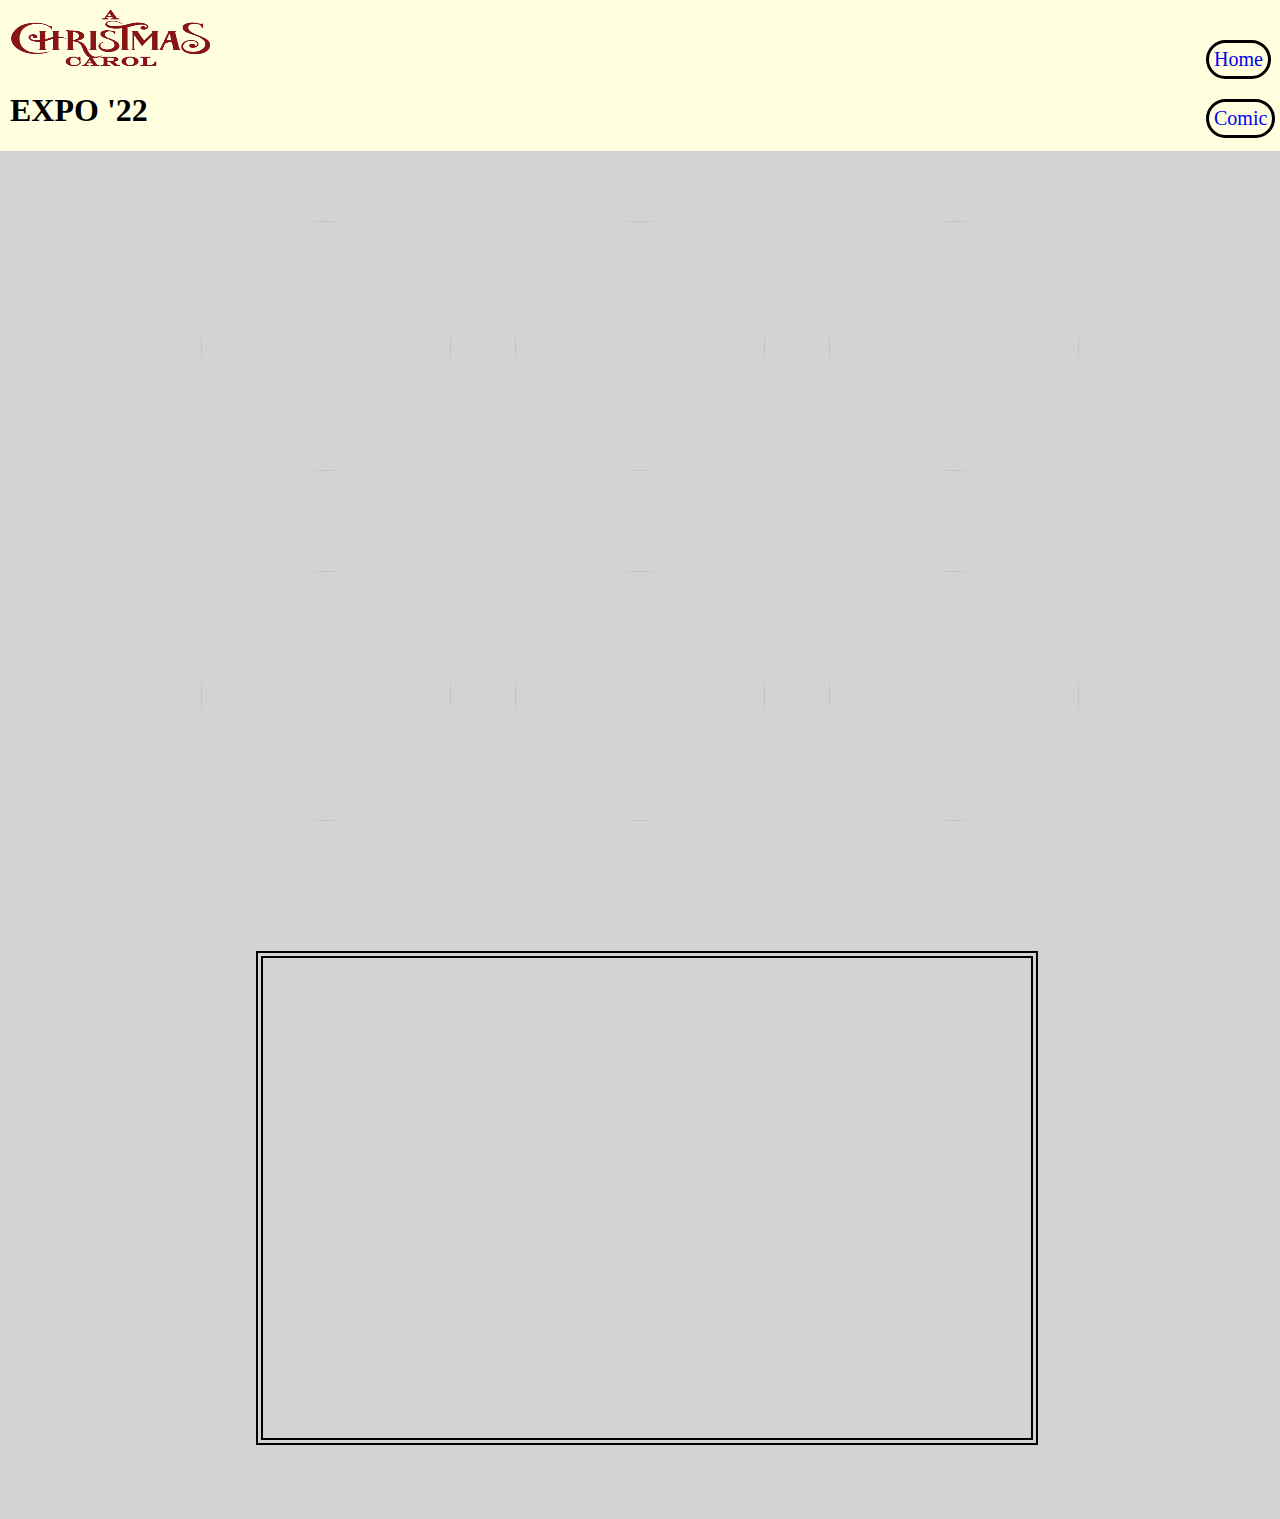
==== galeria.html @ 51d86608 "Add files via upload" ====
<!DOCTYPE html>
<html lang="en">

<head>
    <meta charset="UTF-8">
    <meta http-equiv="X-UA-Compatible" content="IE=edge">
    <meta name="viewport" content="width=device-width, initial-scale=1.0">
    <title>A Xmas Carol</title>
    <link rel="stylesheet" href="style-galeria.css">
    <link rel="icon" href="favicon.ico">
</head>

<body>

<!--Menu de Inicio'inicio-->

<div  class="titulo">
    
    <div class="celda-titulo">
        <img class="logo" src="Christmas-Carol-PNG-HD.png" alt="">
        <h1>EXPO '22</h1>
    </div>

    <div class="celda-botones">
        <a href="index.html" class="informacion links-h config-links"> Home </a>
        <a href="galeria.html" class="informacion links-h config-links"> Comic</a>
    </div>

</div>
<!--Menu de Inicio'fin-->


<!--Galeria de Imagenes'inicio-->

<div class="galeria imagenes:hover">
    <img class="imagenes" src="" alt="">
    <img class="imagenes" src="" alt="">
    <img class="imagenes" src="" alt="">
</div>

<div class="galeria">
    <img class="imagenes" src="" alt="">
    <img class="imagenes" src="" alt="">
    <img class="imagenes" src="" alt="">
</div>
<iframe class="video" width="60%" height="480" src="https://www.youtube.com/embed/nsZSy6ocM48" frameborder="0" allow="accelerometer; autoplay; clipboard-write; encrypted-media; gyroscope;" allowfullscreen></iframe>
    <!--Galeria de Imagenes'fin-->
 

</body> 
</html>
---- style-galeria.css ----
body{
    margin: 0px;
    padding-top: 0px;
    top: 0px;
    left: 0;
    background-color: lightgray;
}

.logo{
    width: 200px;
    height: 57px;
}
.titulo{
    background-color: lightyellow;
    width: 100%;
    margin: 0px;
    padding: 0;
    border: 0;
}


/* Menu de inicio'inicio*/

.informacion{
    font-size: 20px;
    display: inline-block;
    border-width: 3px;
    border-radius: 40px;
    border-color: black;
    border-style: solid;
    padding: 5px;
    margin: 10px;
}

.celda-titulo{
    text-align: left;
    display: inline-block;
    margin: 0;
    width: fit-content;
    border: 0;
    padding-top: 10px;
    padding-left: 10px;
}

.celda-botones{
    margin-top: 20px;
    margin-right: 10px;
    float: right;
    display: inline-block;
    width: 90%;
    border: 0;
    padding-top: 10px;
    padding-left: 10px;
    width: 74px;
}

.links-h:hover{
    background-color: lightsalmon;
    transform: scale(0.93);
}

.config-links{
    text-decoration: none;
    padding: 5px;
}
/* Menu de inicio'fin*/


/*Galeria de Imagenes'inicio*/
.presentacion-vg{
    width: 100%;
    height: 790px;
}

.texto-galeria{
    text-align: center;
    background-color: lightpink;
    width: 800px;
    padding: 10px;
    margin-top: 100px;
    margin-left: auto;
    margin-right: auto;
    border-width: 2px;
    border-style: solid;
}

.imagenes{
    width: 250px;
    height: 250px;
    border-radius: 200px;
    margin: 30px;
}
.galeria{
    width: 100%;
    display: inline-block;
    text-align: center;
    margin-top: 40px;
}

.imagenes:hover{
    transform: scale(0.93);
    transition-duration: 300ms;
    transition-delay: 200ms;
    transition-property: all 200ms;

}

.video:hover{
    transform: scale(0.93);
    transition-duration: 300ms;
    transition-delay: 200ms;
    transition-property: all 200ms;
}

.video{
    margin-top: 100px;
    border: 7px;
    border-style: double;
    border-color: black;
    margin-left: 20%;
    margin-bottom: 70px;

}
/*Galeria de Imagenes*/
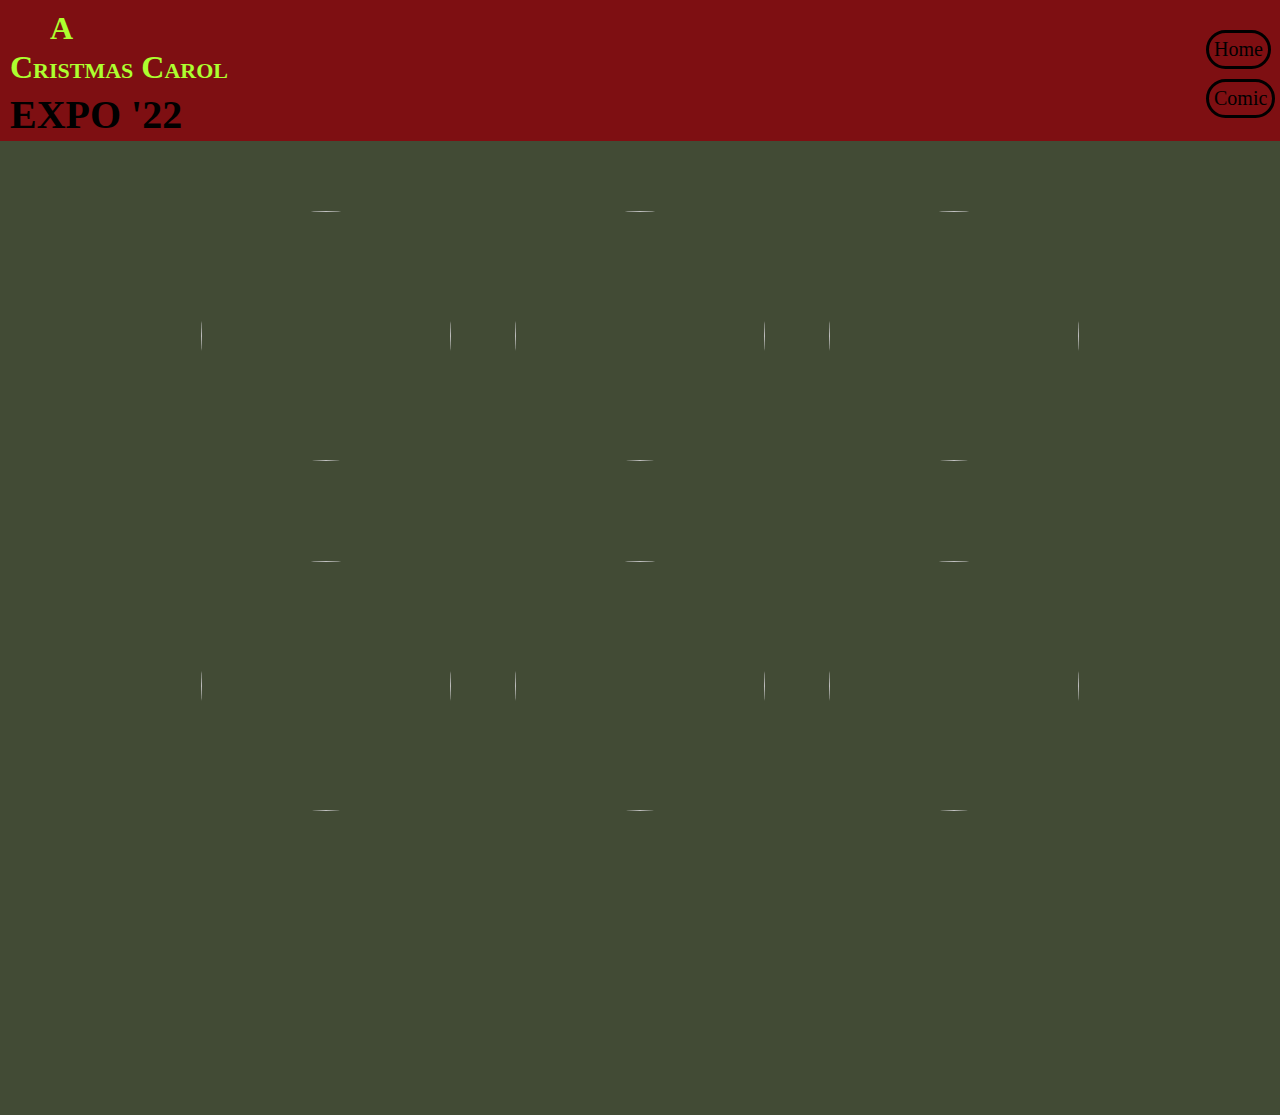
==== commit 0e441112: "Pagina lista" ====
--- a/galeria.html
+++ b/galeria.html
@@ -17,13 +17,14 @@
 <div  class="titulo">
     
     <div class="celda-titulo">
-        <img class="logo" src="Christmas-Carol-PNG-HD.png" alt="">
-        <h1>EXPO '22</h1>
+        <h1 class="texto-titulo a">A</h1>
+        <h1 class="texto-titulo"> Cristmas Carol</h1>
+        <h1 class="texto-subtitulo">EXPO '22</h1>
     </div>
 
     <div class="celda-botones">
-        <a href="index.html" class="informacion links-h config-links"> Home </a>
-        <a href="galeria.html" class="informacion links-h config-links"> Comic</a>
+        <a href="index.html" class="informacion links-h config-links texto-botones"> Home </a>
+        <a href="galeria.html" class="informacion links-h config-links texto-botones"> Comic</a>
     </div>
 
 </div>
@@ -43,7 +44,7 @@
     <img class="imagenes" src="" alt="">
     <img class="imagenes" src="" alt="">
 </div>
-<iframe class="video" width="60%" height="480" src="https://www.youtube.com/embed/nsZSy6ocM48" frameborder="0" allow="accelerometer; autoplay; clipboard-write; encrypted-media; gyroscope;" allowfullscreen></iframe>
+<iframe width="270" height="270" src="https://www.youtube.com/embed/Bi1dGmT5B-g" title="YouTube video player" frameborder="0" allow="accelerometer; autoplay; clipboard-write; encrypted-media; gyroscope; picture-in-picture" allowfullscreen></iframe>
     <!--Galeria de Imagenes'fin-->
  
 
--- a/style-galeria.css
+++ b/style-galeria.css
@@ -3,21 +3,41 @@
     padding-top: 0px;
     top: 0px;
     left: 0;
-    background-color: lightgray;
+    background-color:  #424b35;
 }
 
 .logo{
     width: 200px;
     height: 57px;
 }
+
 .titulo{
-    background-color: lightyellow;
-    width: 100%;
+    background-color: #7e0f12;
+    width: auto;
     margin: 0px;
     padding: 0;
     border: 0;
 }
 
+.a{
+    margin-left: 40px;
+    margin-bottom: 0px;
+}
+
+.texto-titulo{
+    font-variant: small-caps;
+    margin-bottom: 2px;
+    margin-top: 0px;
+    width: fit-content;
+    color: greenyellow;
+}
+
+.texto-subtitulo{
+    color: black;
+    font-size: 40px;
+    margin-bottom: 3px;
+    margin-top: 5px;
+}
 
 /* Menu de inicio'inicio*/
 
@@ -29,7 +49,7 @@
     border-color: black;
     border-style: solid;
     padding: 5px;
-    margin: 10px;
+    margin-top: 10px;
 }
 
 .celda-titulo{
@@ -44,14 +64,15 @@
 
 .celda-botones{
     margin-top: 20px;
-    margin-right: 10px;
     float: right;
     display: inline-block;
     width: 90%;
     border: 0;
-    padding-top: 10px;
-    padding-left: 10px;
     width: 74px;
+}
+
+.texto-botones{
+    color: black;   
 }
 
 .links-h:hover{
@@ -121,4 +142,8 @@
     margin-bottom: 70px;
 
 }
+
+iframe{
+   margin-left: 15%;
+}
 /*Galeria de Imagenes*/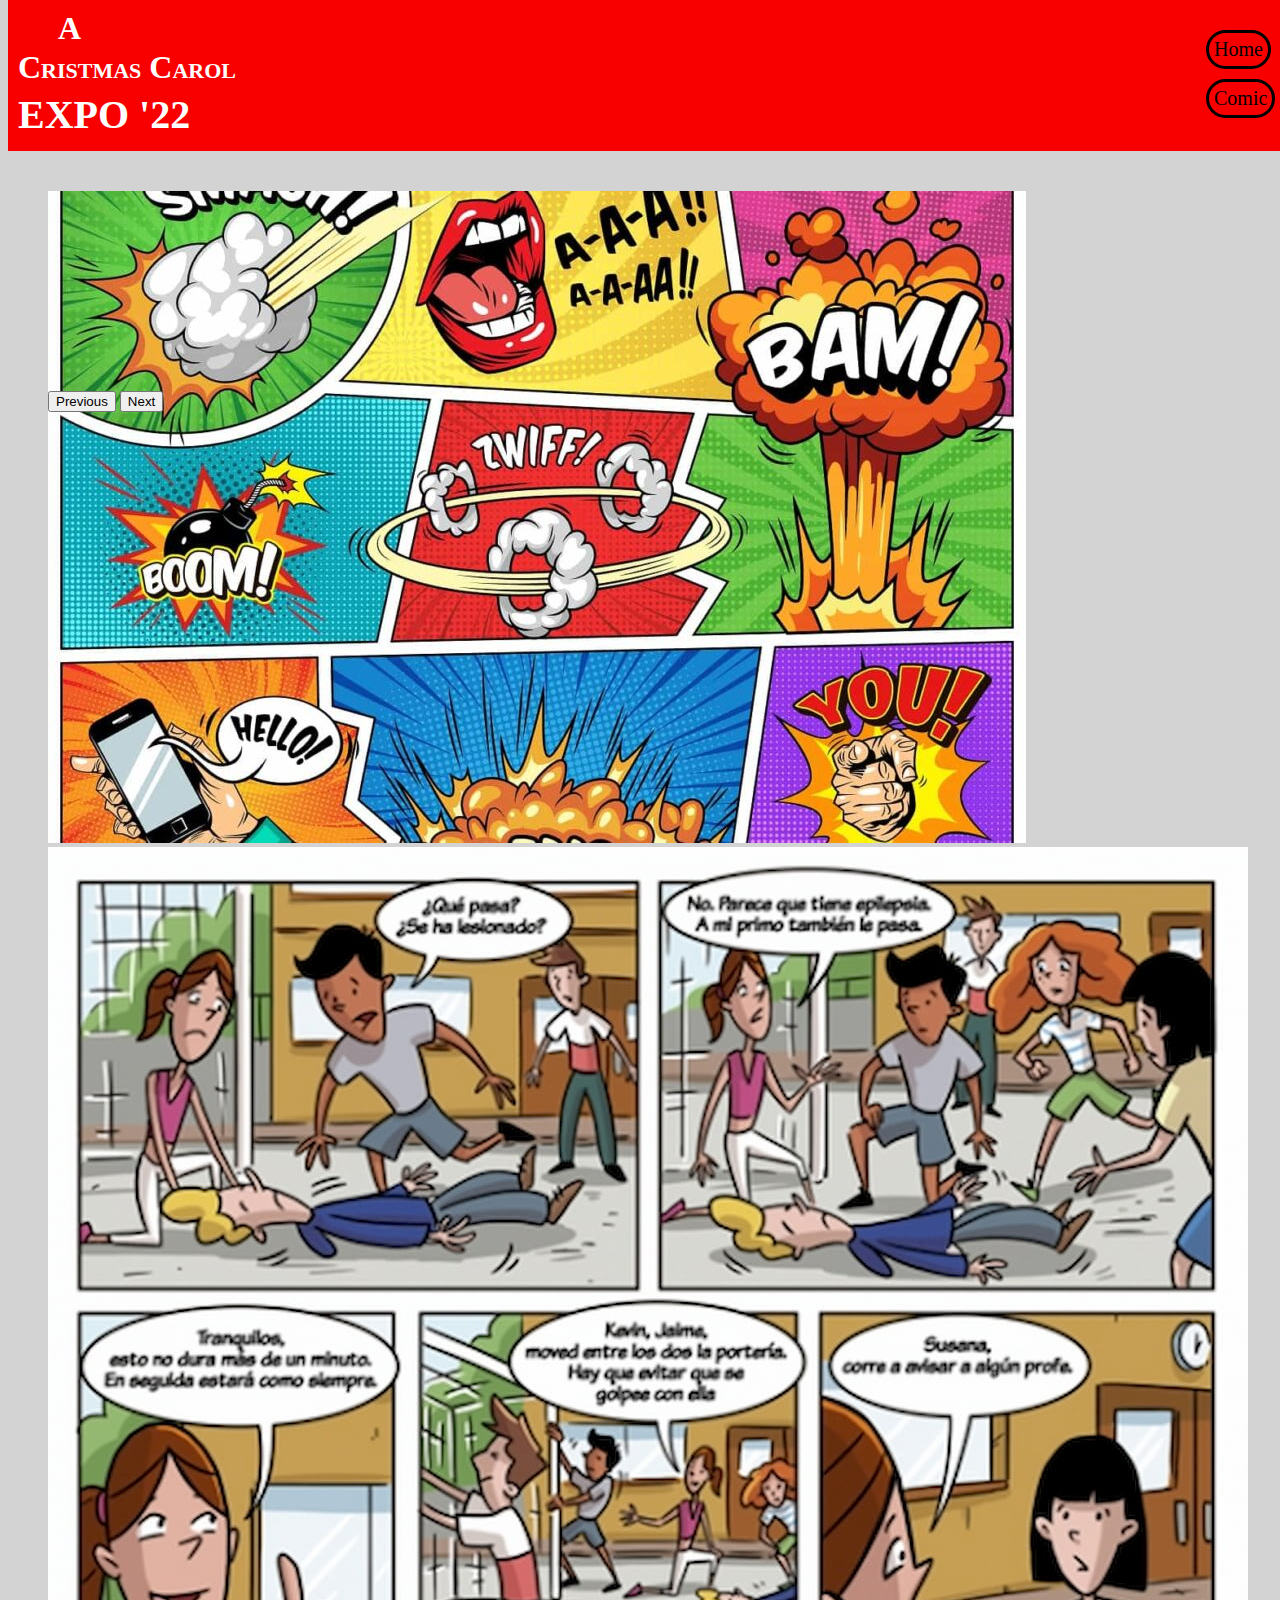
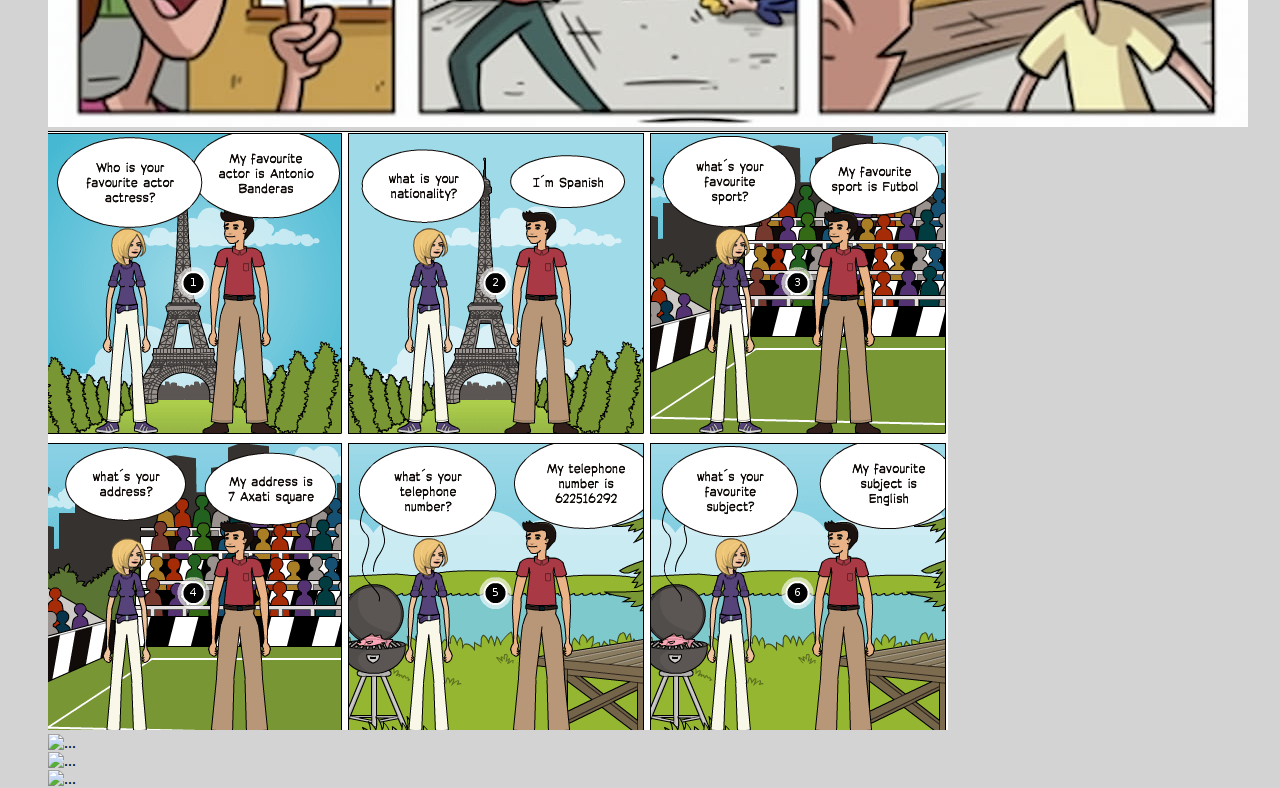
==== commit 18347343: "Merge c9c6cb9266f094cdf2e1cae994a113d698edcf43 into 51d86608cdfac45745935491c84798710d7944fa" ====
--- a/galeria.html
+++ b/galeria.html
@@ -6,6 +6,7 @@
     <meta http-equiv="X-UA-Compatible" content="IE=edge">
     <meta name="viewport" content="width=device-width, initial-scale=1.0">
     <title>A Xmas Carol</title>
+    <link href="https://cdn.jsdelivr.net/npm/bootstrap@5.2.1/dist/css/bootstrap.min.css" rel="stylesheet" integrity="sha384-iYQeCzEYFbKjA/T2uDLTpkwGzCiq6soy8tYaI1GyVh/UjpbCx/TYkiZhlZB6+fzT" crossorigin="anonymous">
     <link rel="stylesheet" href="style-galeria.css">
     <link rel="icon" href="favicon.ico">
 </head>
@@ -33,20 +34,51 @@
 
 <!--Galeria de Imagenes'inicio-->
 
-<div class="galeria imagenes:hover">
-    <img class="imagenes" src="" alt="">
-    <img class="imagenes" src="" alt="">
-    <img class="imagenes" src="" alt="">
+<div id="carouselExampleControls" class="carousel slide div-comic" data-bs-ride="carousel">
+    
+    <div class="carousel-inner imagenes-comic">
+
+      <div class="carousel-item active">
+        <img src="794-min-978x652.jpg" class="d-block w-100" alt="...">
+      </div>
+
+      <div class="carousel-item">
+        <img src="comic-recreo.jpg" class="d-block w-100" alt="...">
+      </div>
+
+      <div class="carousel-item">
+        <img src="comic2.png" class="d-block w-100" alt="...">
+      </div>
+
+      <div class="carousel-item">
+        <img src="..." class="d-block w-100" alt="...">
+      </div>
+
+      <div class="carousel-item">
+        <img src="..." class="d-block w-100" alt="...">
+      </div>
+
+      <div class="carousel-item">
+        <img src="..." class="d-block w-100" alt="...">
+      </div>
+
+    </div>
+
+    <button class="carousel-control-prev" type="button" data-bs-target="#carouselExampleControls" data-bs-slide="prev">
+      <span class="carousel-control-prev-icon" aria-hidden="true"></span>
+      <span class="visually-hidden">Previous</span>
+    </button>
+
+    <button class="carousel-control-next" type="button" data-bs-target="#carouselExampleControls" data-bs-slide="next">
+      <span class="carousel-control-next-icon" aria-hidden="true"></span>
+      <span class="visually-hidden">Next</span>
+    </button>
+
+
 </div>
 
-<div class="galeria">
-    <img class="imagenes" src="" alt="">
-    <img class="imagenes" src="" alt="">
-    <img class="imagenes" src="" alt="">
-</div>
-<iframe width="270" height="270" src="https://www.youtube.com/embed/Bi1dGmT5B-g" title="YouTube video player" frameborder="0" allow="accelerometer; autoplay; clipboard-write; encrypted-media; gyroscope; picture-in-picture" allowfullscreen></iframe>
-    <!--Galeria de Imagenes'fin-->
+<!--Galeria de Imagenes'fin-->
  
-
+    <script src="https://cdn.jsdelivr.net/npm/bootstrap@5.2.1/dist/js/bootstrap.bundle.min.js" integrity="sha384-u1OknCvxWvY5kfmNBILK2hRnQC3Pr17a+RTT6rIHI7NnikvbZlHgTPOOmMi466C8" crossorigin="anonymous"></script>
 </body> 
 </html>--- a/style-galeria.css
+++ b/style-galeria.css
@@ -1,9 +1,8 @@
 body{
-    margin: 0px;
-    padding-top: 0px;
-    top: 0px;
-    left: 0;
-    background-color:  #424b35;
+    margin-top: 0px;
+    margin-right: 0px;
+    padding: 0px;
+    background-color:  lightgrey;
 }
 
 .logo{
@@ -12,11 +11,12 @@
 }
 
 .titulo{
-    background-color: #7e0f12;
+    background-color: #F80000;
     width: auto;
     margin: 0px;
     padding: 0;
     border: 0;
+    padding-bottom: 10px;
 }
 
 .a{
@@ -29,11 +29,11 @@
     margin-bottom: 2px;
     margin-top: 0px;
     width: fit-content;
-    color: greenyellow;
+    color: white;
 }
 
 .texto-subtitulo{
-    color: black;
+    color: white;
     font-size: 40px;
     margin-bottom: 3px;
     margin-top: 5px;
@@ -65,7 +65,6 @@
 .celda-botones{
     margin-top: 20px;
     float: right;
-    display: inline-block;
     width: 90%;
     border: 0;
     width: 74px;
@@ -88,62 +87,15 @@
 
 
 /*Galeria de Imagenes'inicio*/
-.presentacion-vg{
-    width: 100%;
-    height: 790px;
+
+.div-comic{
+    margin: 40px;
 }
 
-.texto-galeria{
-    text-align: center;
-    background-color: lightpink;
-    width: 800px;
-    padding: 10px;
-    margin-top: 100px;
-    margin-left: auto;
-    margin-right: auto;
-    border-width: 2px;
-    border-style: solid;
+.imagenes-comic{
+    width: 240px;
+    height: 200px;
 }
 
-.imagenes{
-    width: 250px;
-    height: 250px;
-    border-radius: 200px;
-    margin: 30px;
-}
-.galeria{
-    width: 100%;
-    display: inline-block;
-    text-align: center;
-    margin-top: 40px;
-}
 
-.imagenes:hover{
-    transform: scale(0.93);
-    transition-duration: 300ms;
-    transition-delay: 200ms;
-    transition-property: all 200ms;
-
-}
-
-.video:hover{
-    transform: scale(0.93);
-    transition-duration: 300ms;
-    transition-delay: 200ms;
-    transition-property: all 200ms;
-}
-
-.video{
-    margin-top: 100px;
-    border: 7px;
-    border-style: double;
-    border-color: black;
-    margin-left: 20%;
-    margin-bottom: 70px;
-
-}
-
-iframe{
-   margin-left: 15%;
-}
 /*Galeria de Imagenes*/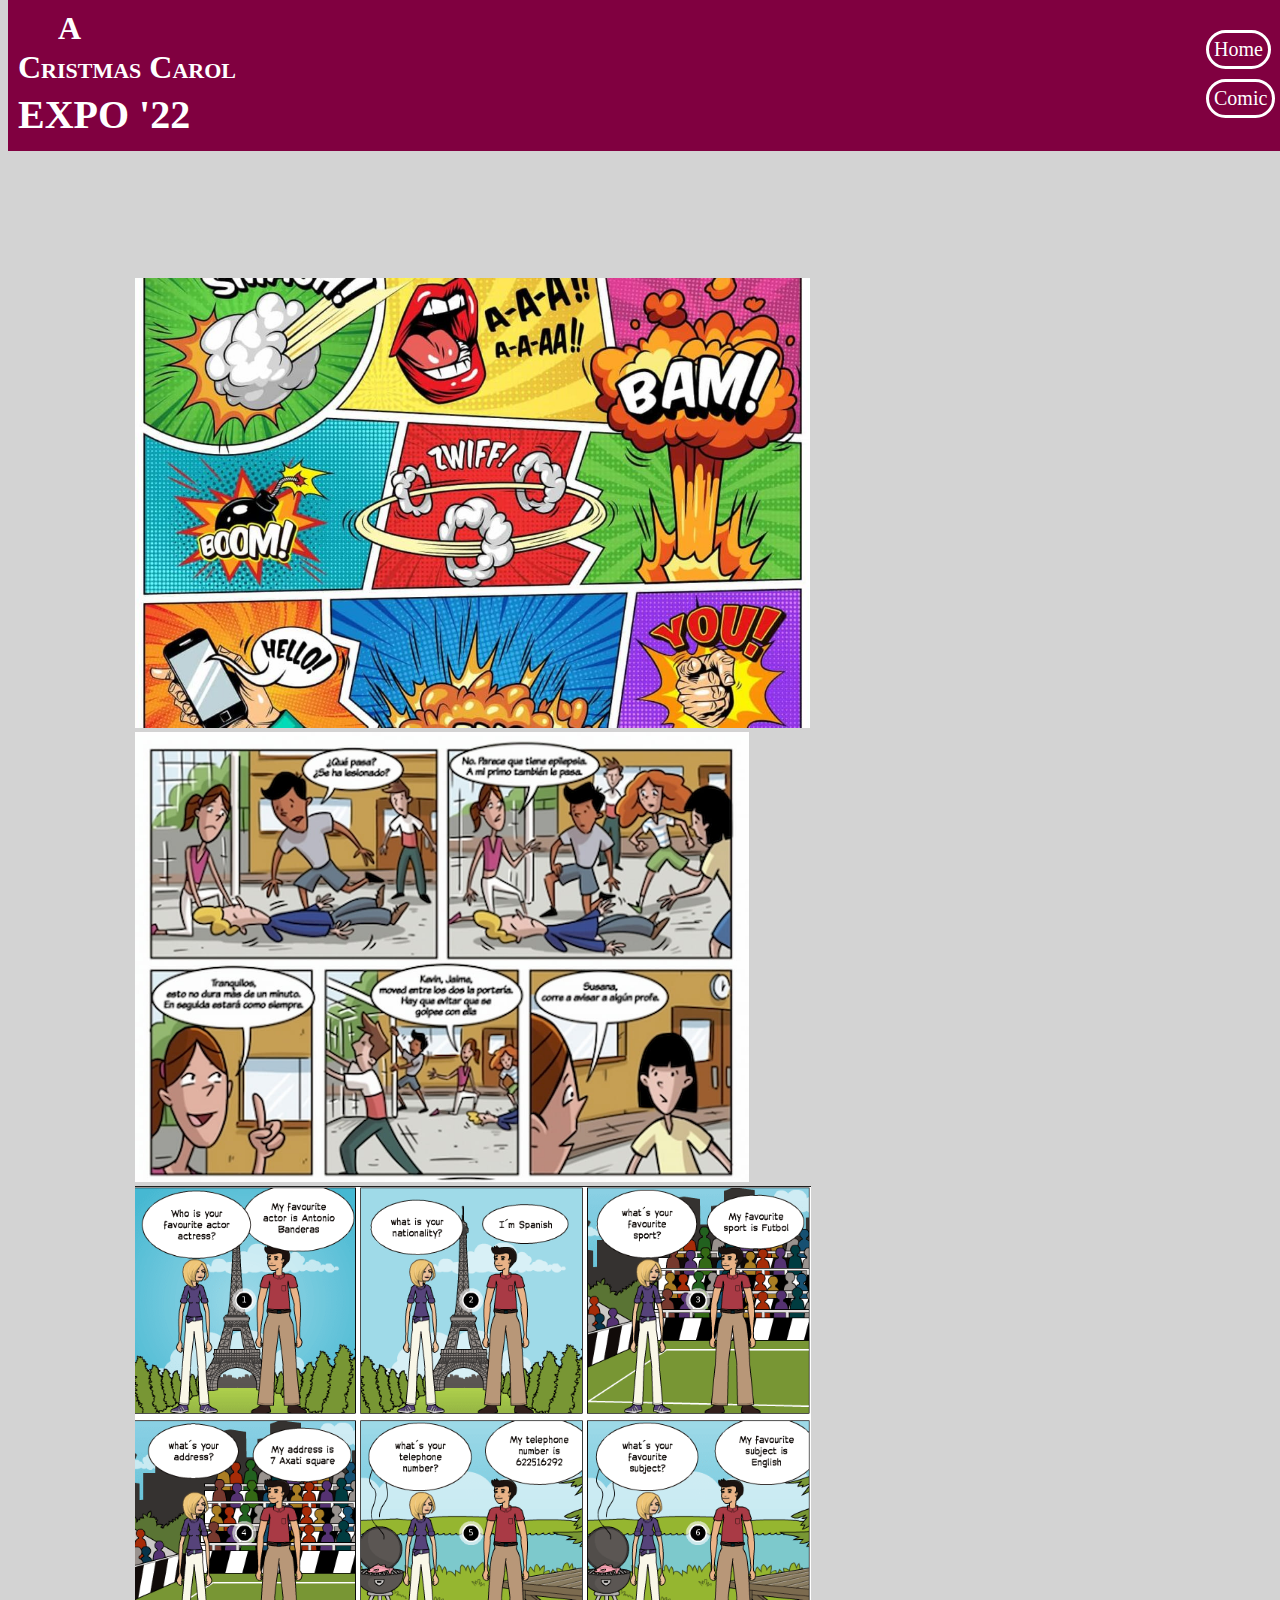
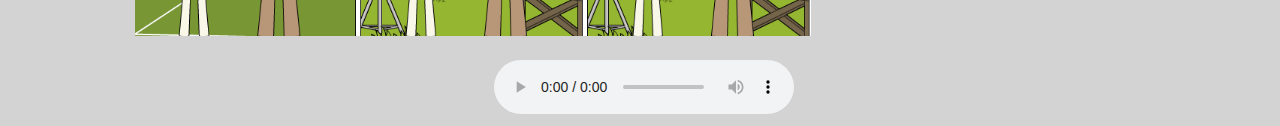
==== commit 1c042ce1: "Merge a3b0e2f9df737ef3aa6671c90e3cd373c307c13b into 51d86608cdfac45745935491c84798710d7944fa" ====
--- a/galeria.html
+++ b/galeria.html
@@ -32,53 +32,35 @@
 <!--Menu de Inicio'fin-->
 
 
+
 <!--Galeria de Imagenes'inicio-->
 
-<div id="carouselExampleControls" class="carousel slide div-comic" data-bs-ride="carousel">
-    
-    <div class="carousel-inner imagenes-comic">
-
-      <div class="carousel-item active">
-        <img src="794-min-978x652.jpg" class="d-block w-100" alt="...">
-      </div>
-
-      <div class="carousel-item">
-        <img src="comic-recreo.jpg" class="d-block w-100" alt="...">
-      </div>
-
-      <div class="carousel-item">
-        <img src="comic2.png" class="d-block w-100" alt="...">
-      </div>
-
-      <div class="carousel-item">
-        <img src="..." class="d-block w-100" alt="...">
-      </div>
-
-      <div class="carousel-item">
-        <img src="..." class="d-block w-100" alt="...">
-      </div>
-
-      <div class="carousel-item">
-        <img src="..." class="d-block w-100" alt="...">
-      </div>
-
+<div id="carouselExampleInterval" class="carousel slide div-comic" data-bs-ride="carousel">
+  <div class="carousel-inner">
+    <div class="carousel-item active" data-bs-interval="10000000000">
+      <img src="794-min-978x652.jpg" class="d-block w-100 imagenes-comic" alt="...">
     </div>
-
-    <button class="carousel-control-prev" type="button" data-bs-target="#carouselExampleControls" data-bs-slide="prev">
-      <span class="carousel-control-prev-icon" aria-hidden="true"></span>
-      <span class="visually-hidden">Previous</span>
-    </button>
-
-    <button class="carousel-control-next" type="button" data-bs-target="#carouselExampleControls" data-bs-slide="next">
-      <span class="carousel-control-next-icon" aria-hidden="true"></span>
-      <span class="visually-hidden">Next</span>
-    </button>
-
-
+    <div class="carousel-item" data-bs-interval="10000000000">
+      <img src="comic-recreo.jpg" class="d-block w-100 imagenes-comic" alt="...">
+    </div>
+    <div class="carousel-item" data-bs-interval="10000000000">
+      <img src="comic2.png" class="d-block w-100 imagenes-comic" alt="...">
+    </div>
+  </div>
 </div>
 
 <!--Galeria de Imagenes'fin-->
  
-    <script src="https://cdn.jsdelivr.net/npm/bootstrap@5.2.1/dist/js/bootstrap.bundle.min.js" integrity="sha384-u1OknCvxWvY5kfmNBILK2hRnQC3Pr17a+RTT6rIHI7NnikvbZlHgTPOOmMi466C8" crossorigin="anonymous"></script>
-</body> 
+<!--audio'inicio-->
+    
+  <div class="div-audiobook">
+    <audio controls autoplay src=""></audio>
+  </div>
+
+<!--audio'fin-->
+
+
+  <script class="carousel-control-transition: opacity .15s ease;" src="https://cdn.jsdelivr.net/npm/bootstrap@5.2.1/dist/js/bootstrap.bundle.min.js" integrity="sha384-u1OknCvxWvY5kfmNBILK2hRnQC3Pr17a+RTT6rIHI7NnikvbZlHgTPOOmMi466C8" crossorigin="anonymous"></script>
+  </body> 
+
 </html>--- a/style-galeria.css
+++ b/style-galeria.css
@@ -5,13 +5,15 @@
     background-color:  lightgrey;
 }
 
+@import url('https://fonts.googleapis.com/css2?family=Oswald&display=swap');
+
 .logo{
     width: 200px;
     height: 57px;
 }
 
 .titulo{
-    background-color: #F80000;
+    background-color: #800040;
     width: auto;
     margin: 0px;
     padding: 0;
@@ -46,7 +48,7 @@
     display: inline-block;
     border-width: 3px;
     border-radius: 40px;
-    border-color: black;
+    border-color: white;
     border-style: solid;
     padding: 5px;
     margin-top: 10px;
@@ -71,7 +73,7 @@
 }
 
 .texto-botones{
-    color: black;   
+    color: white;
 }
 
 .links-h:hover{
@@ -89,13 +91,21 @@
 /*Galeria de Imagenes'inicio*/
 
 .div-comic{
-    margin: 40px;
+    width: 80%;
+    margin-left: 10%;
+    margin-right: 10%;
+    margin-top: 10%;
 }
 
 .imagenes-comic{
-    width: 240px;
-    height: 200px;
+    height: 450px;
 }
 
+.div-audiobook{
+    margin-top: 20px;
+    width: 100%;
+    height: fit-content;
+    text-align: center;
+}
 
 /*Galeria de Imagenes*/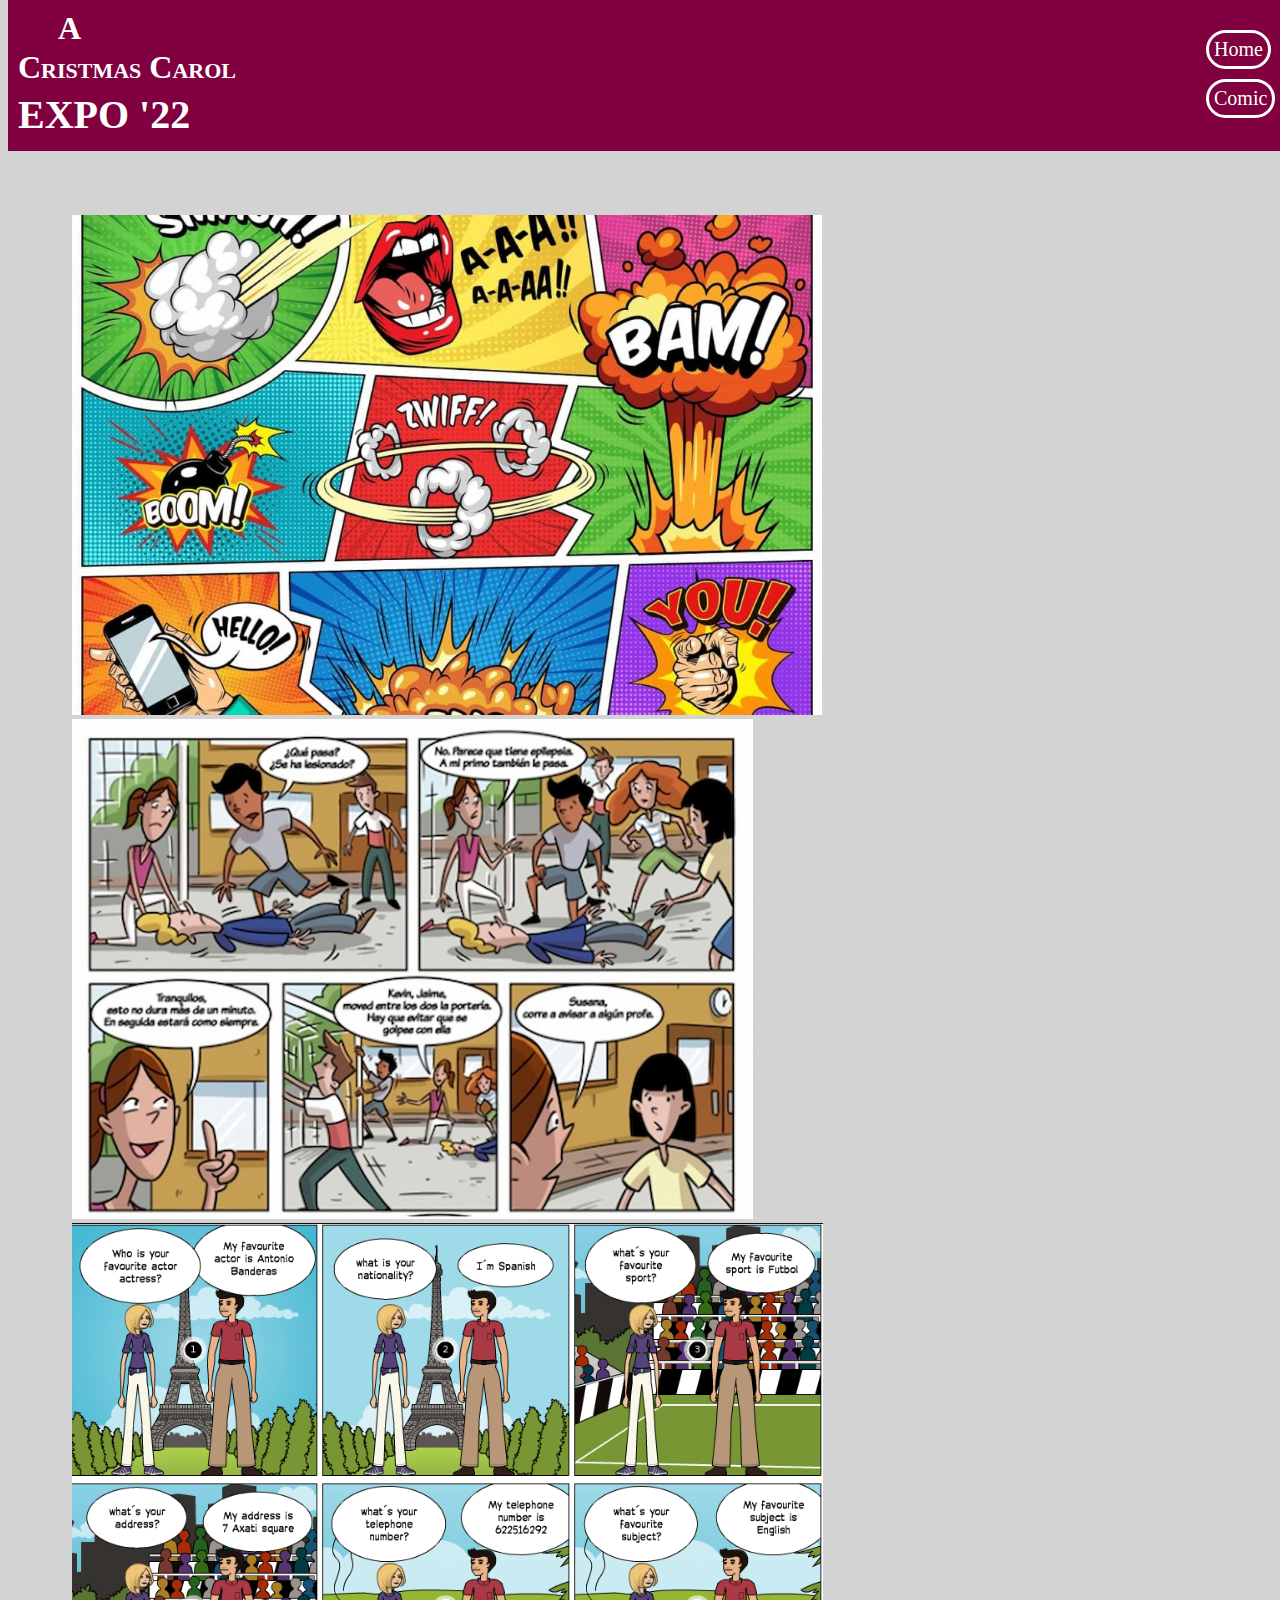
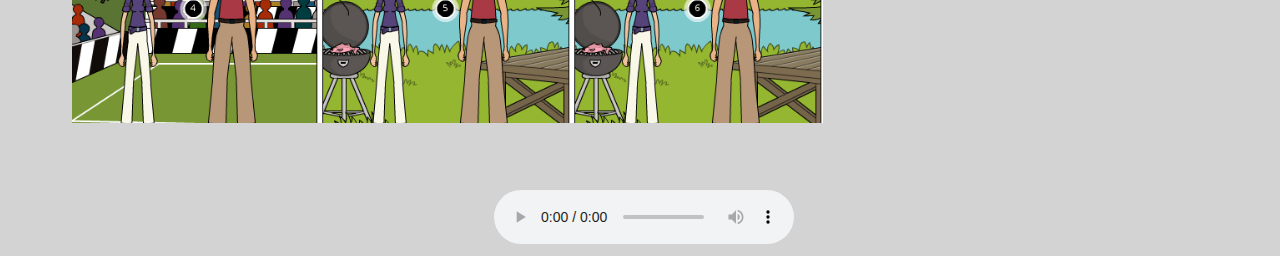
==== commit f71a1122: "Commit 10" ====
--- a/galeria.html
+++ b/galeria.html
@@ -37,13 +37,13 @@
 
 <div id="carouselExampleInterval" class="carousel slide div-comic" data-bs-ride="carousel">
   <div class="carousel-inner">
-    <div class="carousel-item active" data-bs-interval="10000000000">
+    <div class="carousel-item active" data-bs-interval="99999999999999999999">
       <img src="794-min-978x652.jpg" class="d-block w-100 imagenes-comic" alt="...">
     </div>
-    <div class="carousel-item" data-bs-interval="10000000000">
+    <div class="carousel-item" data-bs-interval="99999999999999999999">
       <img src="comic-recreo.jpg" class="d-block w-100 imagenes-comic" alt="...">
     </div>
-    <div class="carousel-item" data-bs-interval="10000000000">
+    <div class="carousel-item" data-bs-interval="99999999999999999999">
       <img src="comic2.png" class="d-block w-100 imagenes-comic" alt="...">
     </div>
   </div>
--- a/style-galeria.css
+++ b/style-galeria.css
@@ -91,18 +91,18 @@
 /*Galeria de Imagenes'inicio*/
 
 .div-comic{
-    width: 80%;
-    margin-left: 10%;
-    margin-right: 10%;
-    margin-top: 10%;
+    width: 90%;
+    margin-left: 5%;
+    margin-right: 5%;
+    margin-top: 5%;
 }
 
 .imagenes-comic{
-    height: 450px;
+    height: 500px;
 }
 
 .div-audiobook{
-    margin-top: 20px;
+    margin-top: 5%;
     width: 100%;
     height: fit-content;
     text-align: center;
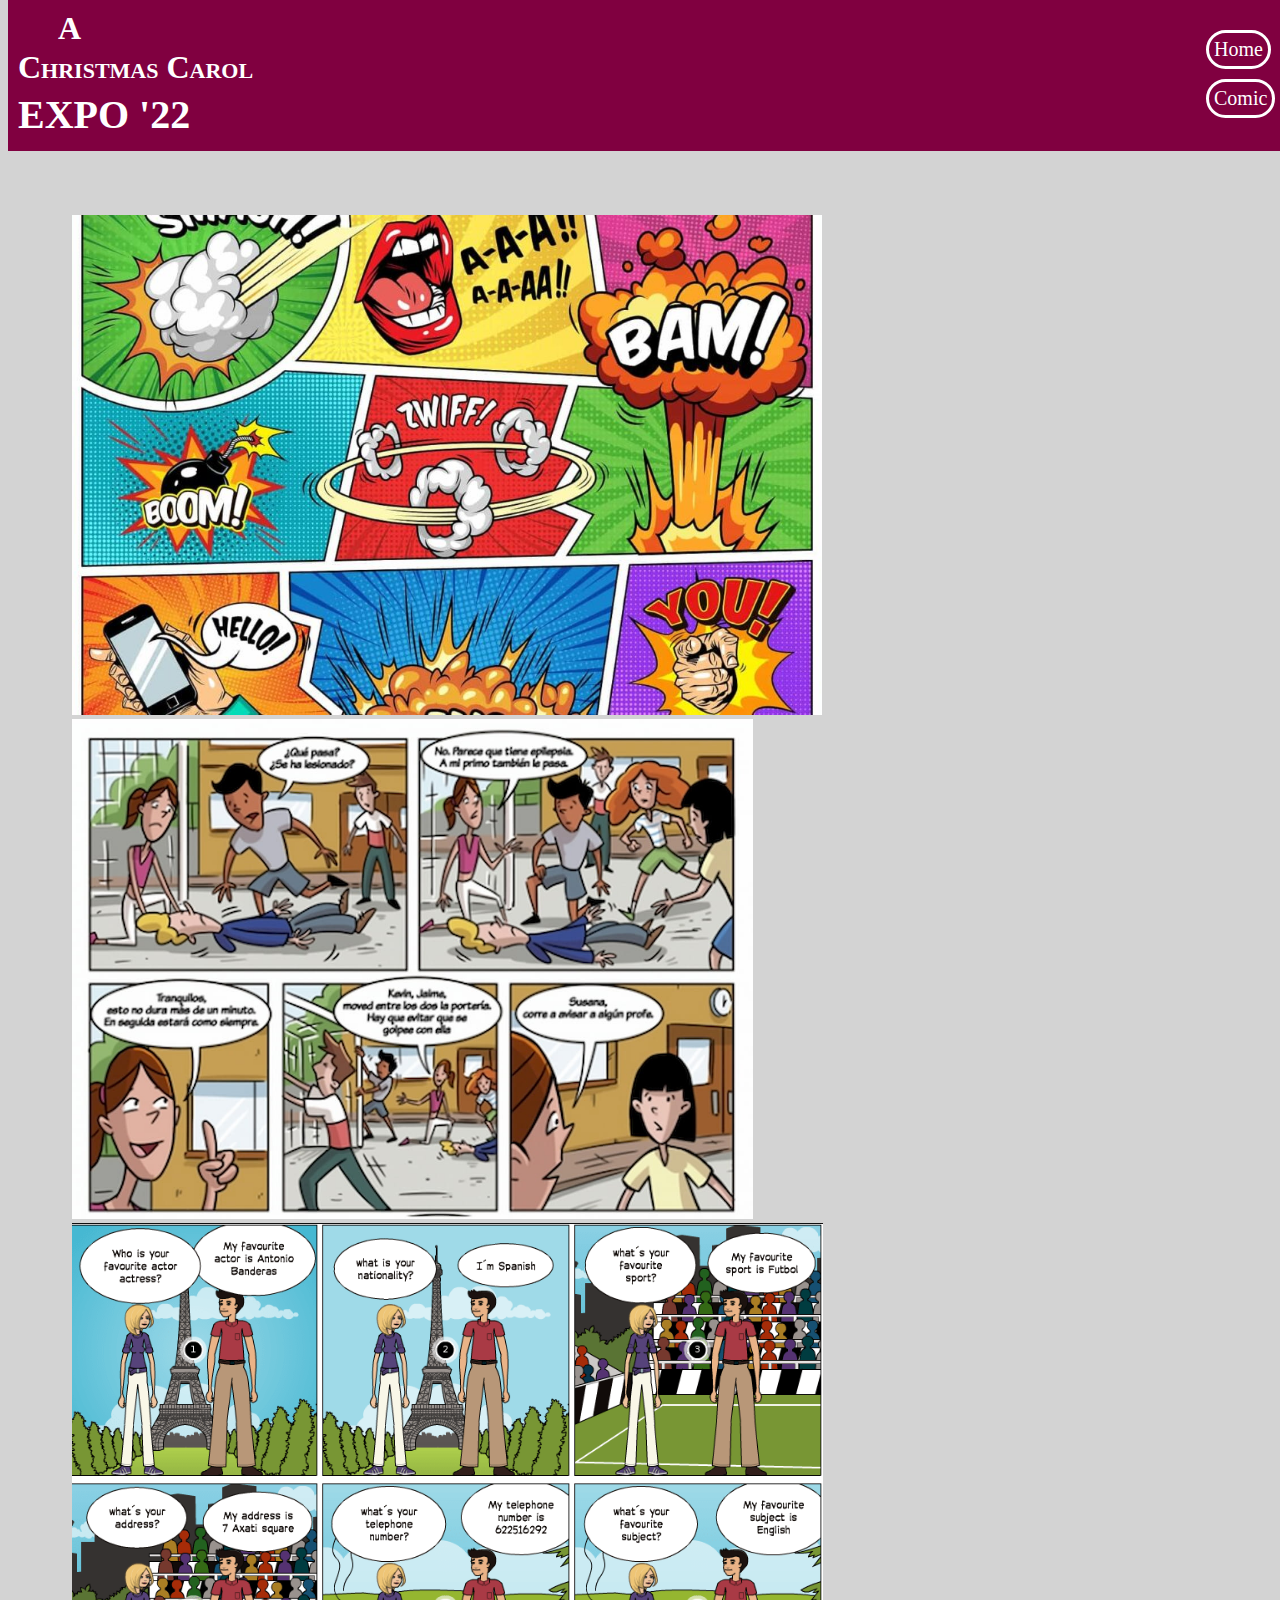
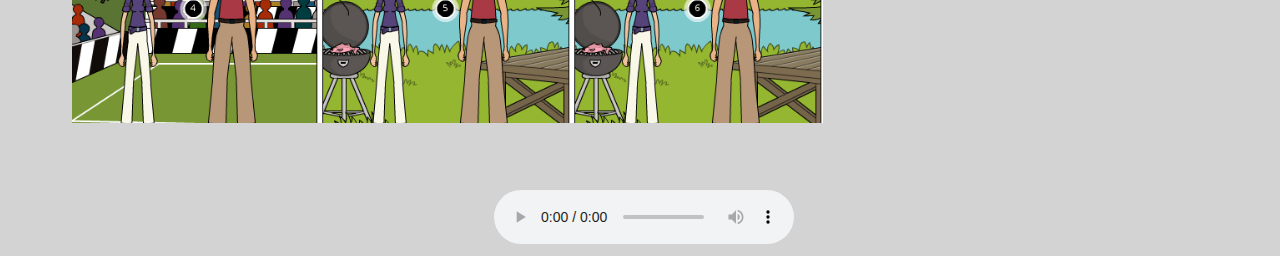
==== commit af8af4c1: "Patch 12" ====
--- a/galeria.html
+++ b/galeria.html
@@ -19,7 +19,7 @@
     
     <div class="celda-titulo">
         <h1 class="texto-titulo a">A</h1>
-        <h1 class="texto-titulo"> Cristmas Carol</h1>
+        <h1 class="texto-titulo"> Christmas Carol</h1>
         <h1 class="texto-subtitulo">EXPO '22</h1>
     </div>
 
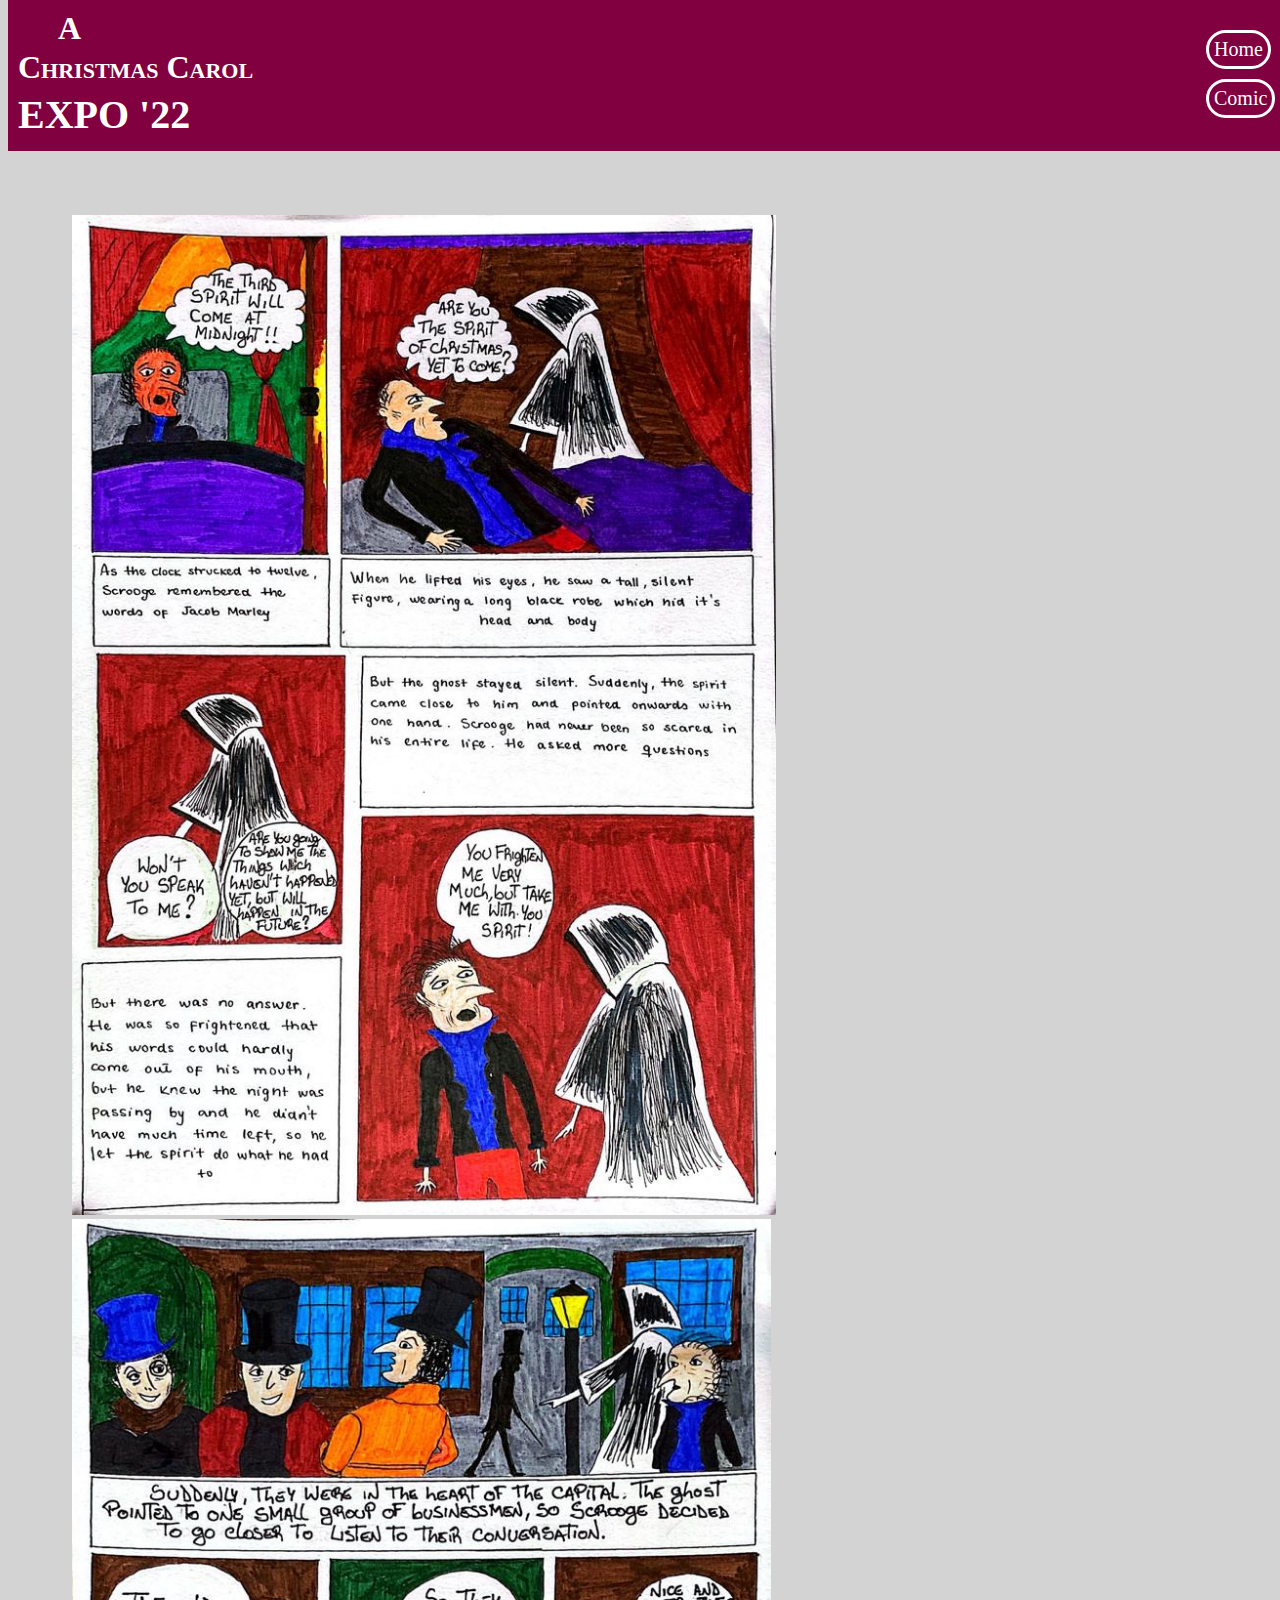
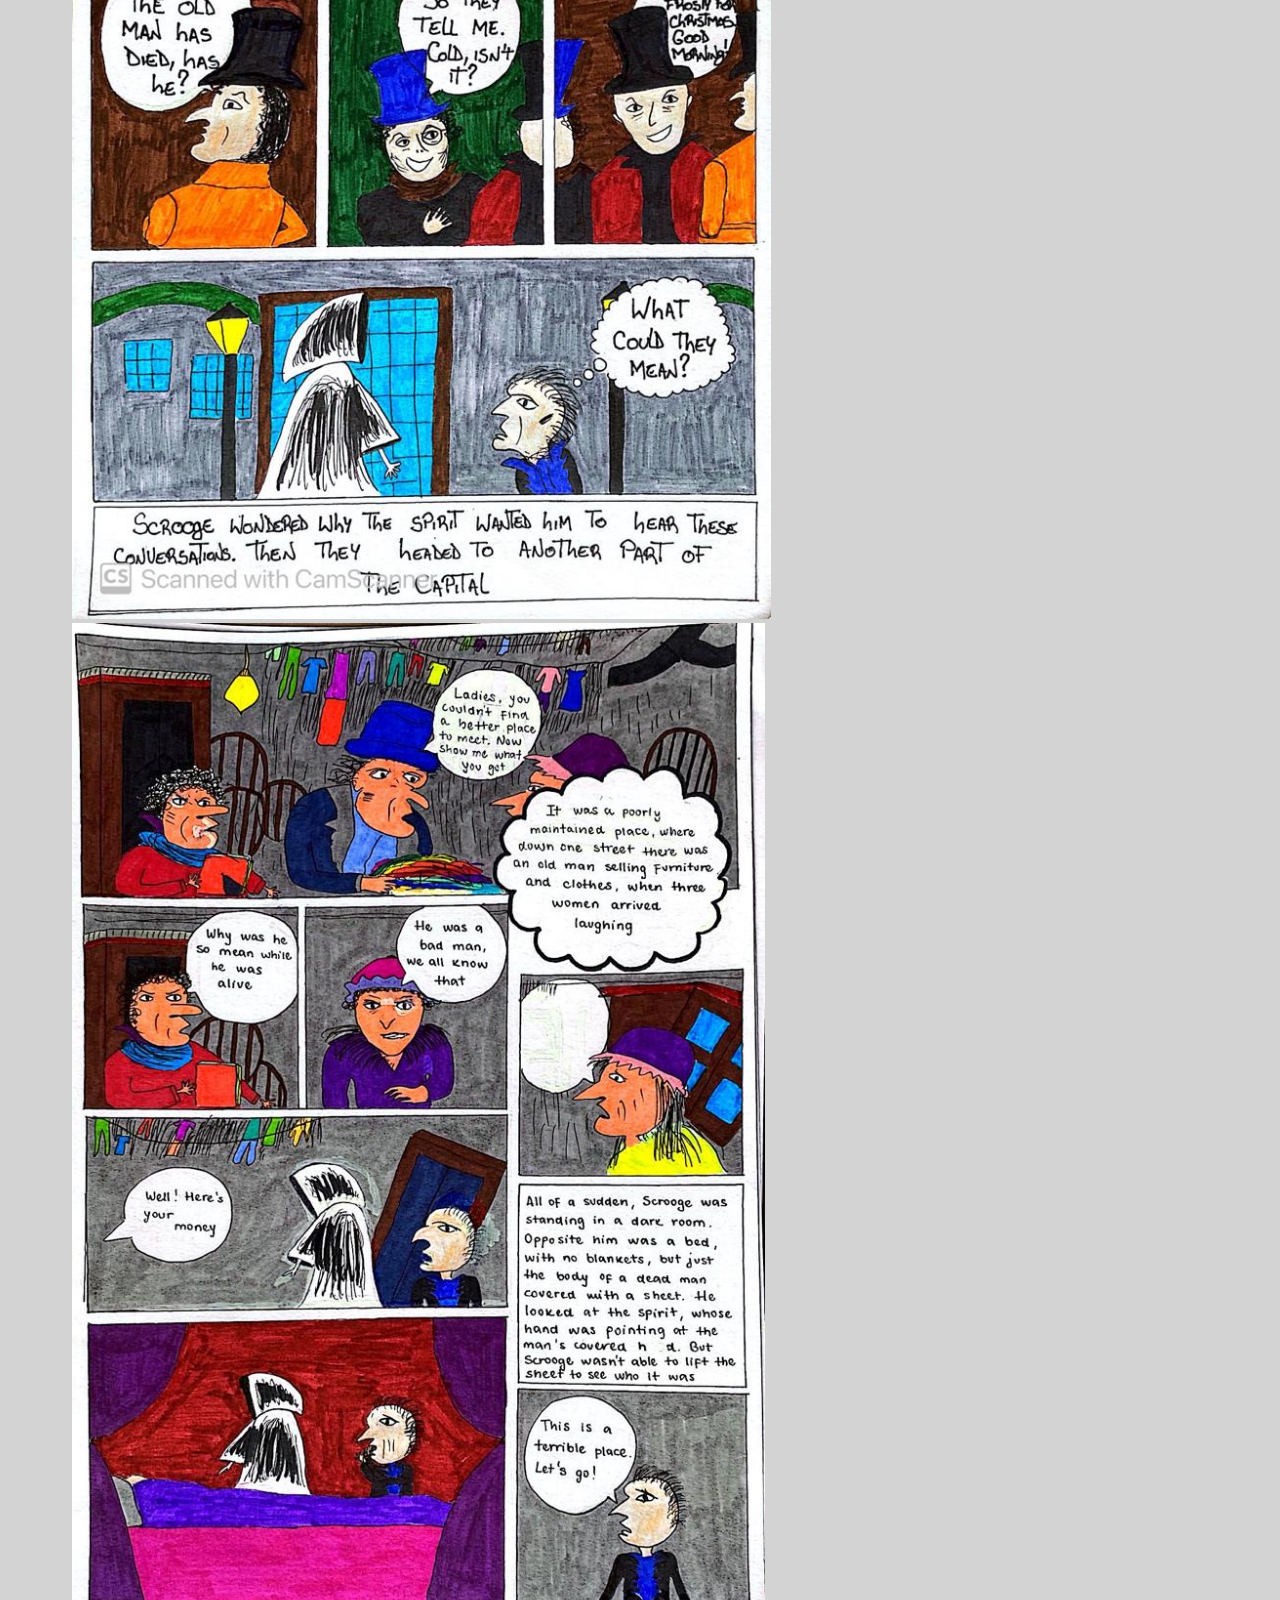
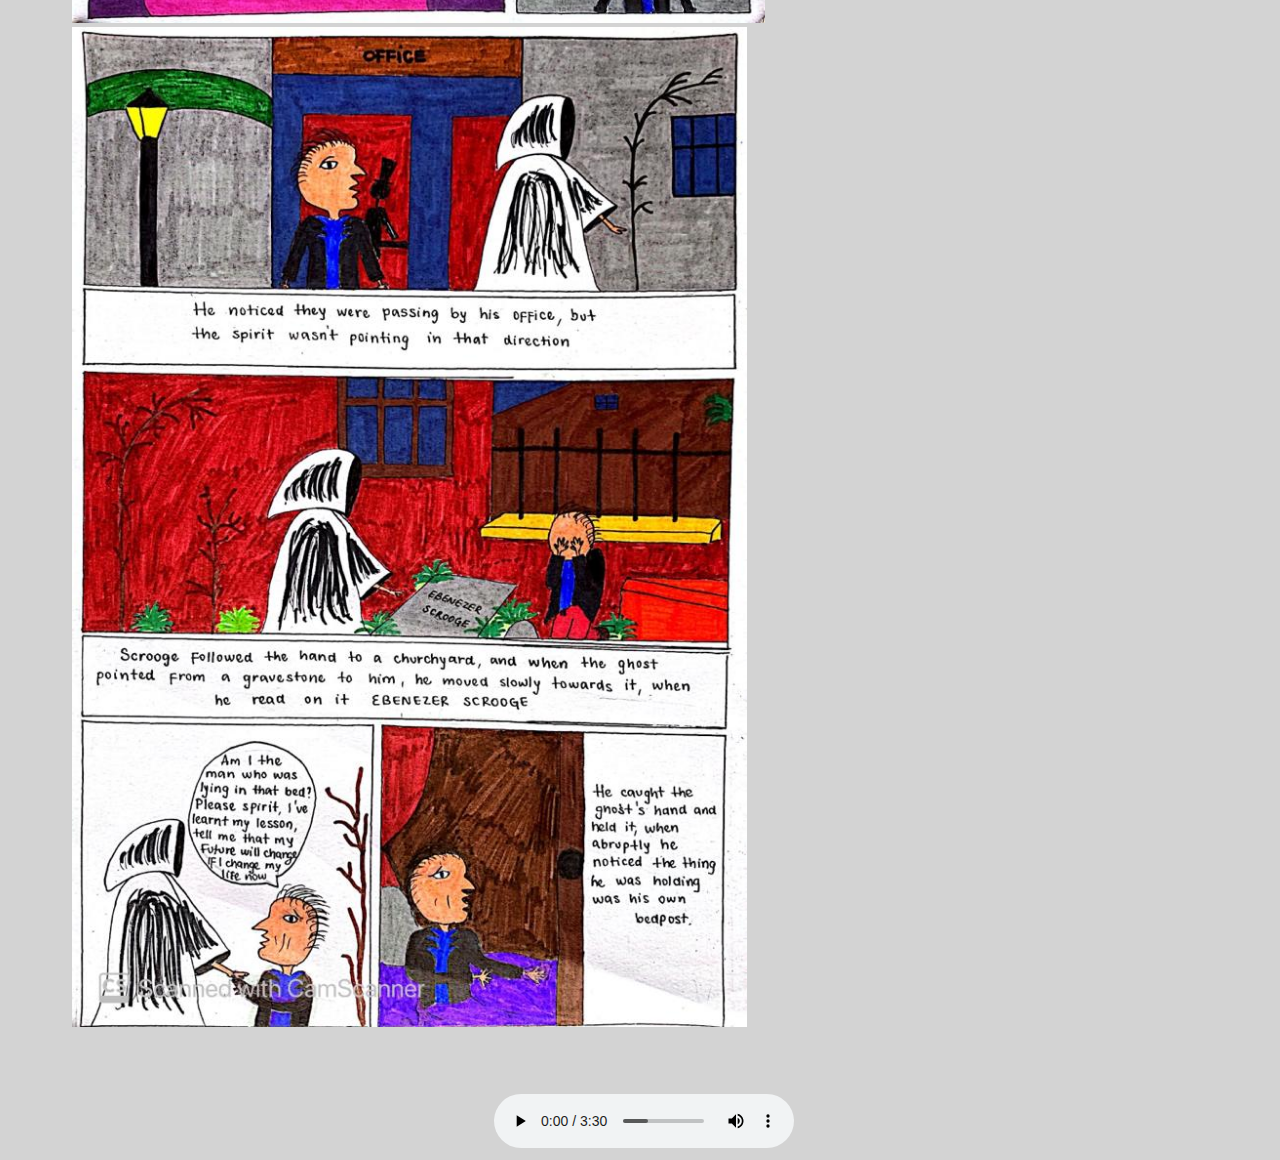
==== commit 59bd5eba: "Add files via upload" ====
--- a/galeria.html
+++ b/galeria.html
@@ -38,13 +38,16 @@
 <div id="carouselExampleInterval" class="carousel slide div-comic" data-bs-ride="carousel">
   <div class="carousel-inner">
     <div class="carousel-item active" data-bs-interval="99999999999999999999">
-      <img src="794-min-978x652.jpg" class="d-block w-100 imagenes-comic" alt="...">
+      <img src="comic/83ccf853-c1dd-4329-ba8f-03dc847e2dc4 (1).jpeg" class="d-block w-100 imagenes-comic" alt="...">
     </div>
     <div class="carousel-item" data-bs-interval="99999999999999999999">
-      <img src="comic-recreo.jpg" class="d-block w-100 imagenes-comic" alt="...">
+      <img src="comic/ce72ba89-73b6-4cae-a771-541b435e2919.jpeg" class="d-block w-100 imagenes-comic" alt="...">
     </div>
     <div class="carousel-item" data-bs-interval="99999999999999999999">
-      <img src="comic2.png" class="d-block w-100 imagenes-comic" alt="...">
+      <img src="comic/e232bd3f-0975-4a21-8fc9-3638c343b118.jpeg" class="d-block w-100 imagenes-comic" alt="...">
+    </div>
+    <div class="carousel-item" data-bs-interval="99999999999999999999">
+      <img src="comic/023cc16f-734a-4661-beda-66ae4916856a.jpeg" class="d-block w-100 imagenes-comic" alt="...">
     </div>
   </div>
 </div>
@@ -54,7 +57,7 @@
 <!--audio'inicio-->
     
   <div class="div-audiobook">
-    <audio controls autoplay src=""></audio>
+    <audio controls autoplay src="WhatsApp-Video-2022-10-20-at-13.36.28.mp3"></audio>
   </div>
 
 <!--audio'fin-->
--- a/style-galeria.css
+++ b/style-galeria.css
@@ -98,7 +98,7 @@
 }
 
 .imagenes-comic{
-    height: 500px;
+    height: 1000px;
 }
 
 .div-audiobook{
